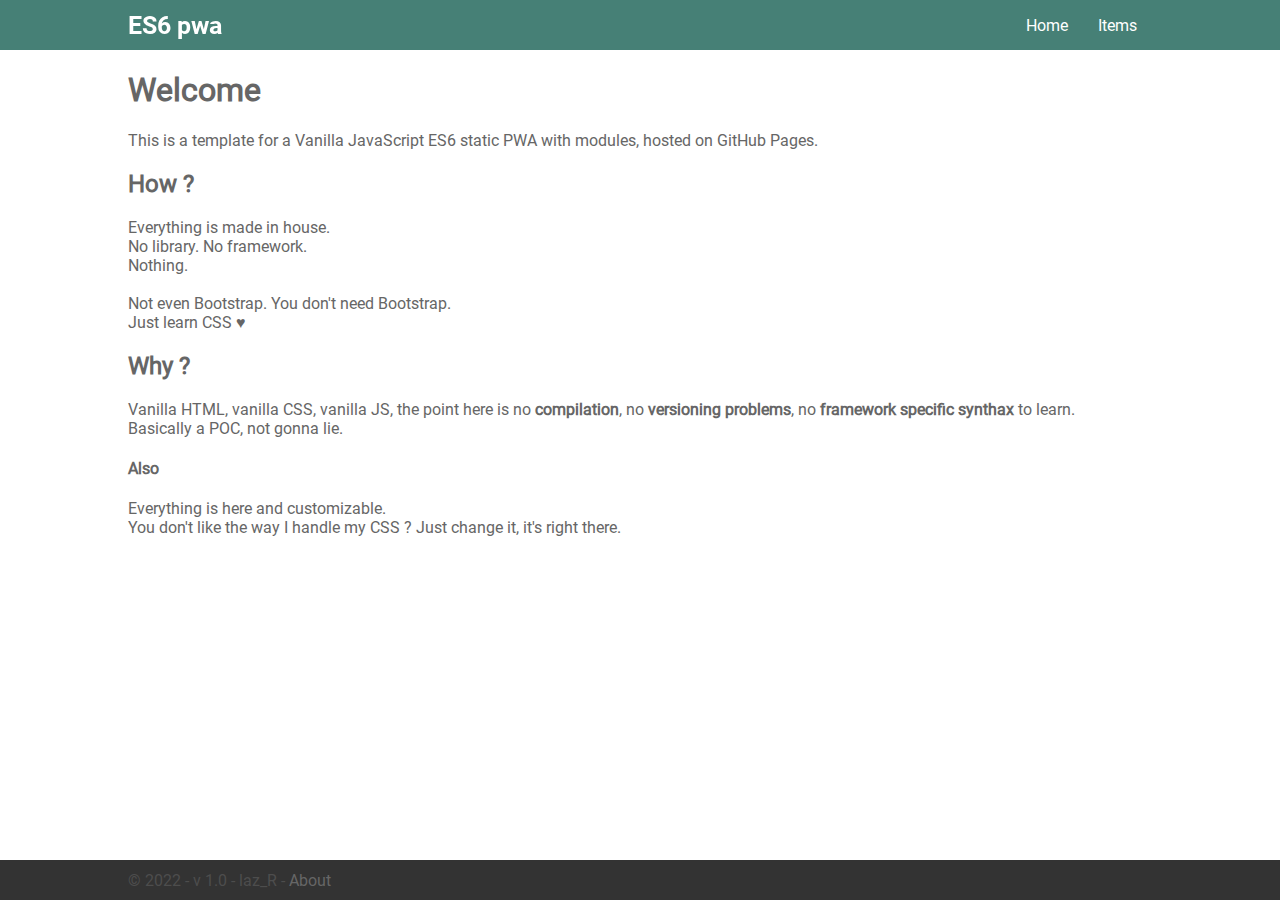
==== index.html @ d1a6b672 "INITIAL_COMMIT" ====
<!doctype html>
<html lang="en">
  <head>
    <meta charset="utf-8">
    <title id="title"></title>
    <link rel="manifest" href="/manifest.json">
    <link rel="stylesheet" href="css/style.css">
    <link rel="icon" href="favicon.ico" type="image/x-icon" />
    <link rel="apple-touch-icon" href="images/icon-152.png">
    <meta name="viewport" content="width=device-width, initial-scale=1.0">
    <meta name="theme-color" content="#468076"/>
    <meta name="apple-mobile-web-app-capable" content="yes">
    <meta name="apple-mobile-web-app-status-bar-style" content="default">
    <meta name="apple-mobile-web-app-title" content="" id="appleTitle">
    <meta name="msapplication-TileImage" content="images/icon-144.png">
    <meta name="msapplication-TileColor" content="#FFFFFF">
  </head>

  <body id="body">

    <main id="main">
      <!-- Your main content goes here-->
    </main>

    <script type="module" src="js/main.js"></script>
    <script type="module" src="js/pages/index/index.page.js"></script>
    
  </body>
</html>
---- css/style.css ----
@import url("./root.css");
@import url("./fonts.css");
@import url("../js/pages/pages.css");
@import url("../js/components/components.css");
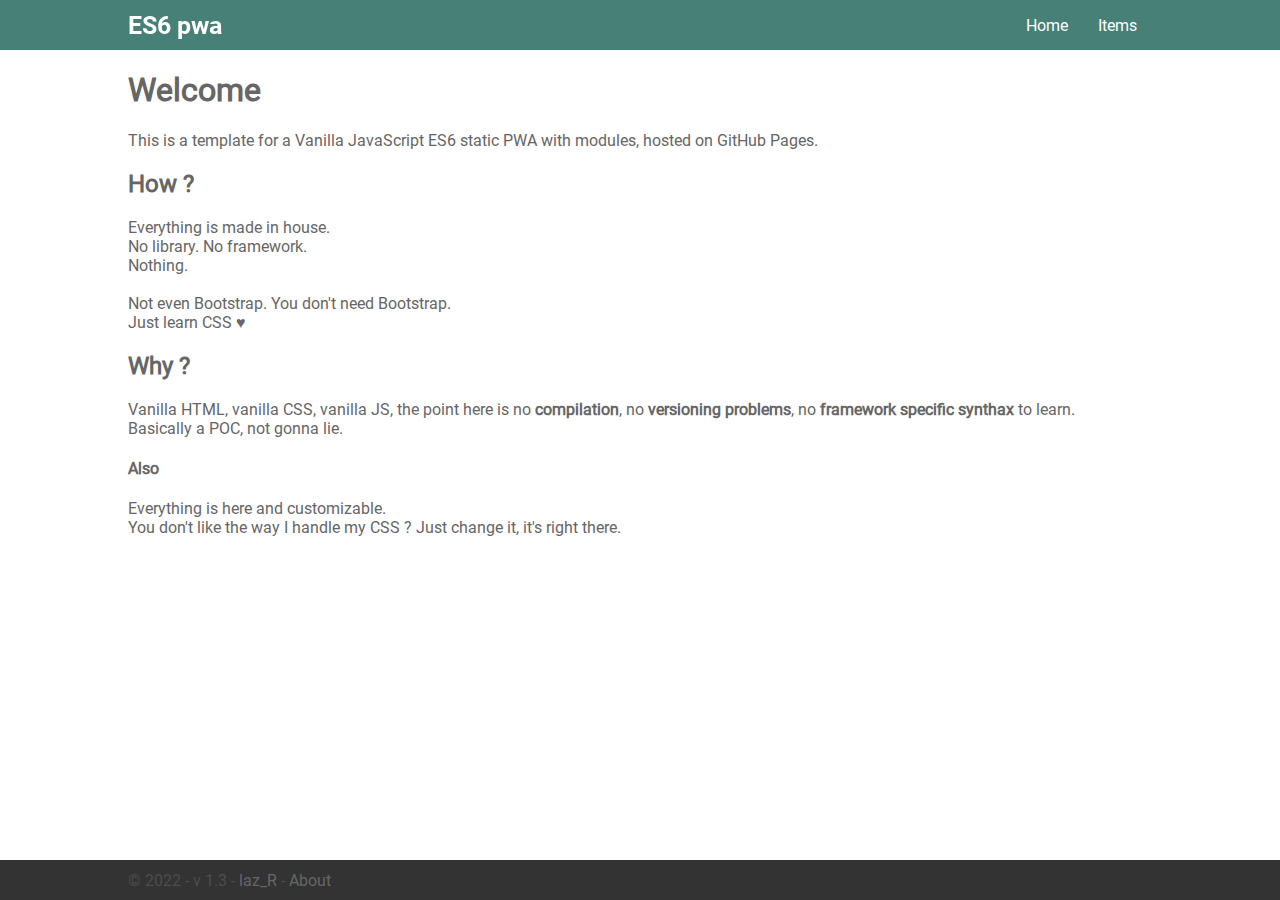
==== commit f6619798: "all .json" ====
--- a/index.html
+++ b/index.html
@@ -3,7 +3,7 @@
   <head>
     <meta charset="utf-8">
     <title id="title"></title>
-    <link rel="manifest" href="/manifest.json">
+    <link rel="manifest" href="manifest.json">
     <link rel="stylesheet" href="css/style.css">
     <link rel="icon" href="favicon.ico" type="image/x-icon" />
     <link rel="apple-touch-icon" href="images/icon-152.png">
@@ -22,7 +22,8 @@
       <!-- Your main content goes here-->
     </main>
 
-    <script type="module" src="js/main.js"></script>
+    <script src="js/main.js"></script>
+    <script type="module" src="js/components/components.service.js"></script>
     <script type="module" src="js/pages/index/index.page.js"></script>
     
   </body>
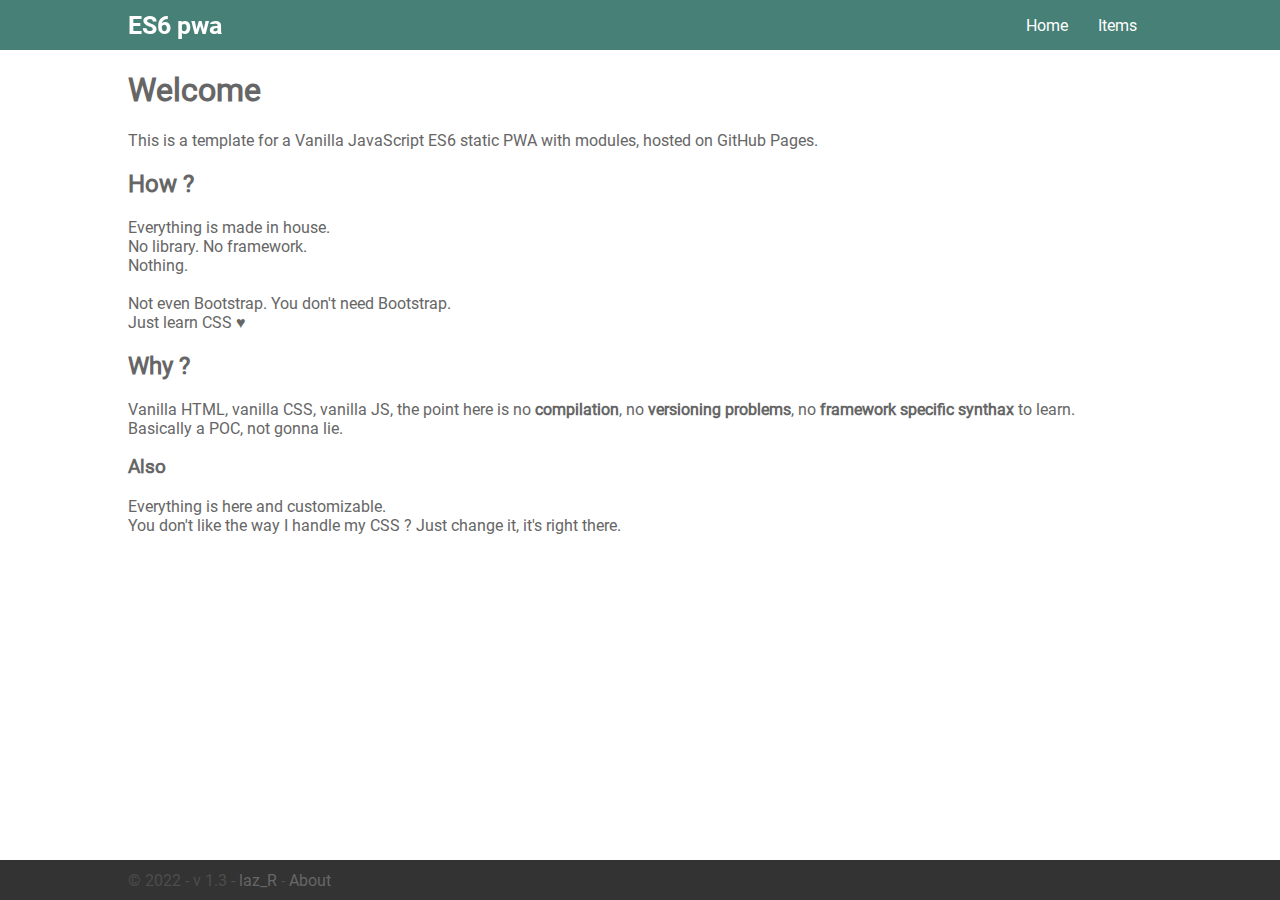
==== commit 0e095d34: "desc + h3" ====
--- a/index.html
+++ b/index.html
@@ -7,6 +7,7 @@
     <link rel="stylesheet" href="css/style.css">
     <link rel="icon" href="favicon.ico" type="image/x-icon" />
     <link rel="apple-touch-icon" href="images/icon-152.png">
+    <meta name="description" content="A template for a Vanilla JavaScript ES6 static PWA with modules, hosted on GitHub Pages.">
     <meta name="viewport" content="width=device-width, initial-scale=1.0">
     <meta name="theme-color" content="#468076"/>
     <meta name="apple-mobile-web-app-capable" content="yes">
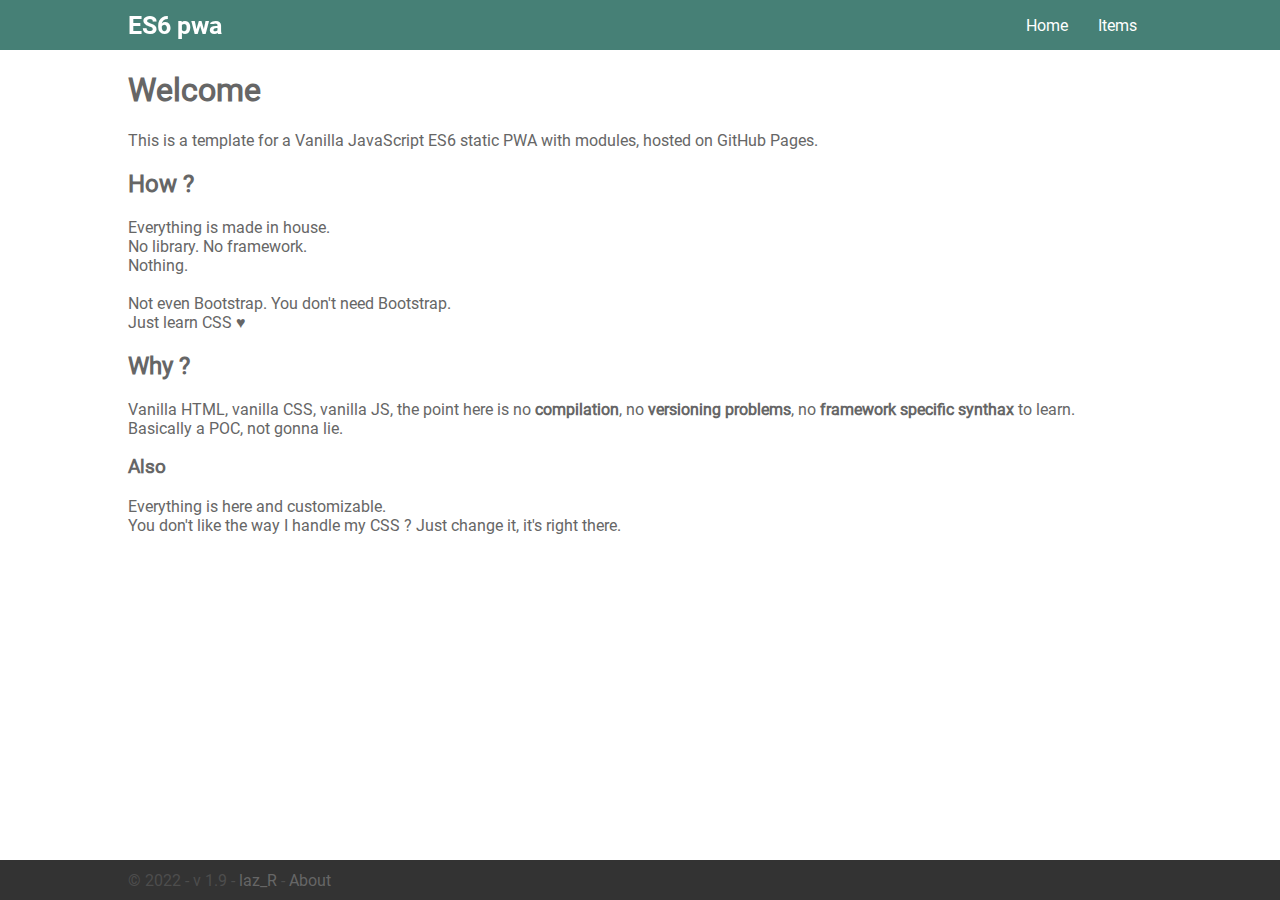
==== commit 84ec458e: "v 1.9 points partout" ====
--- a/index.html
+++ b/index.html
@@ -3,7 +3,7 @@
   <head>
     <meta charset="utf-8">
     <title id="title"></title>
-    <link rel="manifest" href="manifest.json">
+    <link rel="manifest" href="./manifest.json">
     <link rel="stylesheet" href="css/style.css">
     <link rel="icon" href="favicon.ico" type="image/x-icon" />
     <link rel="apple-touch-icon" href="images/icon-152.png">
